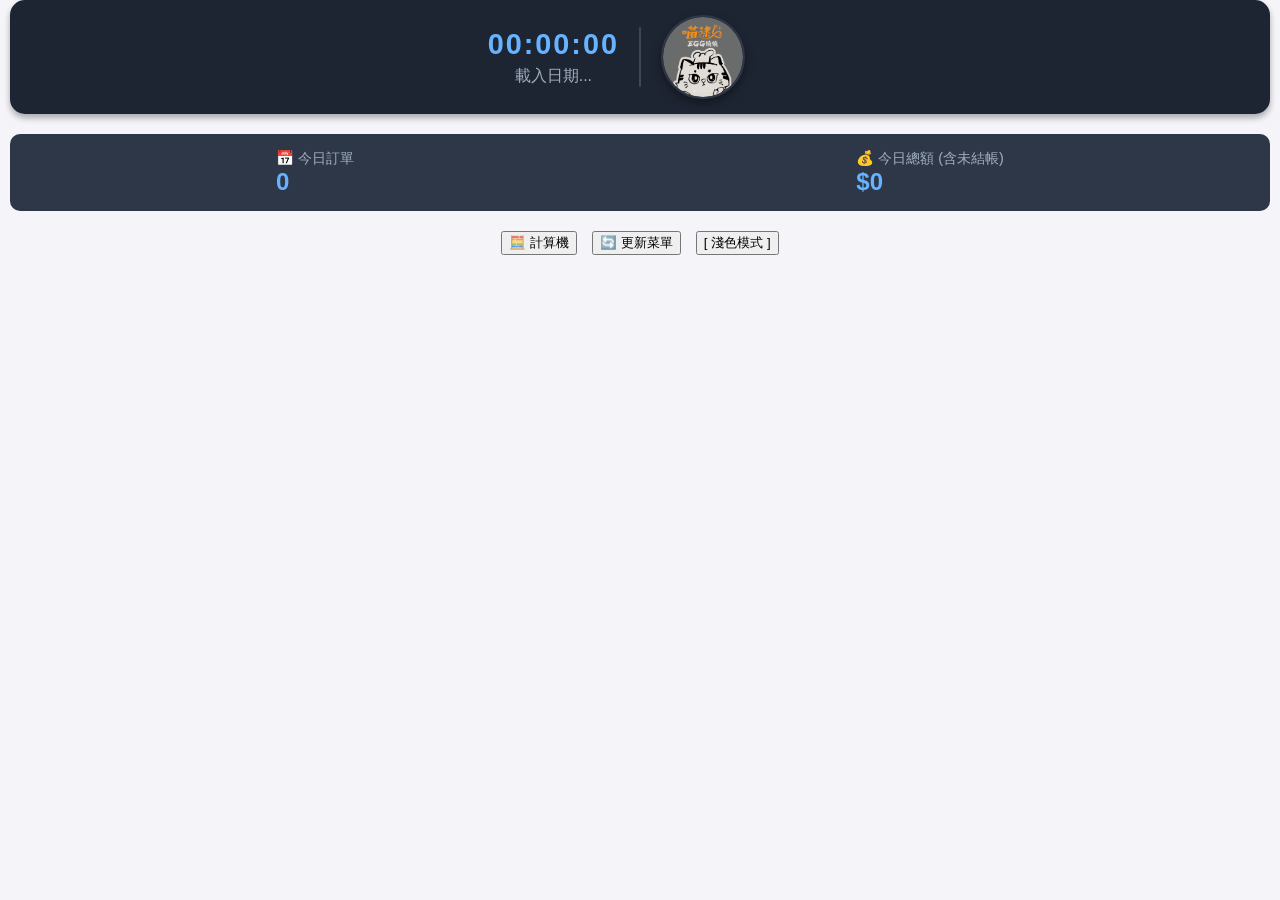
==== index.html @ 1a7d1f57 "Update index.html" ====
<!DOCTYPE html>
<html lang="zh-TW">
<head>
    <meta charset="UTF-8">
    <meta name="viewport" content="width=device-width, initial-scale=1.0, maximum-scale=1.0, user-scalable=no">
    <title>喵逮雞 POS 系統</title>
    <link href="https://fonts.googleapis.com/css2?family=Noto+Sans+TC:wght@400;500;700&display=swap" rel="stylesheet">
    <link rel="stylesheet" href="style.css">
    <link rel="manifest" href="manifest.json">
    <link rel="apple-touch-icon" href="icon-192x192.png">
    <meta name="apple-mobile-web-app-capable" content="yes">
    <meta name="apple-mobile-web-app-status-bar-style" content="black-translucent">
</head>
<body class="dark-theme">

    <!-- 1. 喵逮雞專屬：頂部並排質感資訊列 (保留您的要求) -->
    <header style="display: flex; justify-content: center; align-items: center; max-width: 100%; padding: 15px 10px; margin-bottom: 20px; background-color: #1e2532; border-radius: 15px; box-shadow: 0 4px 6px rgba(0,0,0,0.3);">
        
        <!-- ⏱️ 左半邊：時間顯示區塊 -->
        <div style="flex: 1; display: flex; justify-content: flex-end; padding-right: 20px;">
            <div style="text-align: center;">
                <div id="clock" style="font-size: 1.8rem; font-weight: bold; color: #66b3ff; letter-spacing: 2px;">00:00:00</div>
                <div id="date" style="font-size: 1rem; color: #a0aec0; margin-top: 5px;">載入日期...</div>
            </div>
        </div>

        <!-- 🌟 中間的分隔線 -->
        <div style="width: 2px; height: 60px; background-color: #4a5568; border-radius: 2px; opacity: 0.7;"></div>

        <!-- 🐱 右半邊：喵逮雞 Logo 區塊 -->
        <div style="flex: 1; display: flex; justify-content: flex-start; padding-left: 20px;">
            <img src="IMG_1673.PNG" alt="喵逮雞 Logo" style="width: 80px; height: 80px; border-radius: 50%; object-fit: cover; box-shadow: 0 4px 10px rgba(0, 0, 0, 0.4); border: 2px solid #2d3748;">
        </div>

    </header>

    <!-- 2. 今日訂單狀態列 (還原您原本的設計) -->
    <div class="status-bar" style="display: flex; justify-content: space-around; background-color: #2d3748; padding: 15px; border-radius: 10px; margin-bottom: 20px;">
        <div class="status-item text-center">
            <span class="status-label" style="color: #a0aec0; font-size: 0.9rem;">📅 今日訂單</span><br>
            <span id="daily-order-count" class="status-value" style="font-size: 1.5rem; color: #66b3ff; font-weight: bold;">0</span>
        </div>
        <div class="status-item text-center">
            <span class="status-label" style="color: #a0aec0; font-size: 0.9rem;">💰 今日總額 (含未結帳)</span><br>
            <span id="daily-total-amount" class="status-value" style="font-size: 1.5rem; color: #66b3ff; font-weight: bold;">$0</span>
        </div>
    </div>

    <!-- 3. 功能按鈕列 (還原您原本的設計) -->
    <div class="action-buttons" style="display: flex; justify-content: center; gap: 15px; margin-bottom: 20px;">
        <button id="calc-btn" class="btn btn-warning">🧮 計算機</button>
        <button id="refresh-menu-btn" class="btn btn-primary">🔄 更新菜單</button>
        <button id="theme-toggle" class="btn btn-secondary">[ 淺色模式 ]</button>
    </div>

    <!-- 4. 主要訂單表格 (還原您原本的 DOM 結構) -->
    <main>
        <div class="table-responsive">
            <table id="order-table" class="pos-table">
                <thead>
                    <tr id="menu-headers">
                        <!-- 表頭由 app.js 生成 -->
                    </tr>
                </thead>
                <tbody id="order-body">
                    <!-- 訂單列由 app.js 生成 -->
                </tbody>
            </table>
        </div>
    </main>

    <!-- 備註輸入彈出視窗 (還原您最愛的經典功能！) -->
    <div id="note-modal" class="modal" style="display: none; position: fixed; top: 0; left: 0; width: 100%; height: 100%; background-color: rgba(0,0,0,0.5); z-index: 1000; justify-content: center; align-items: center;">
        <div class="modal-content" style="background-color: #2d3748; padding: 20px; border-radius: 10px; width: 80%; max-width: 300px; text-align: center;">
            <h3 style="color: white; margin-top: 0;">新增備註</h3>
            <textarea id="note-input" rows="3" style="width: 100%; margin-bottom: 15px; padding: 10px; border-radius: 5px; background-color: #1a202c; color: white; border: 1px solid #4a5568;" placeholder="輸入備註內容..."></textarea>
            <div style="display: flex; justify-content: space-between;">
                <button id="cancel-note" class="btn btn-secondary" style="flex: 1; margin-right: 5px;">取消</button>
                <button id="save-note" class="btn btn-primary" style="flex: 1; margin-left: 5px;">儲存</button>
            </div>
        </div>
    </div>

    <!-- 計算機彈出視窗 (保留您的計算機) -->
    <div id="calc-modal" class="modal" style="display: none; position: fixed; top: 0; left: 0; width: 100%; height: 100%; background-color: rgba(0,0,0,0.5); z-index: 1000; justify-content: center; align-items: center;">
        <div class="modal-content calc-container" style="background-color: #2d3748; padding: 20px; border-radius: 10px; width: 90%; max-width: 350px;">
            <div id="calc-display" class="calc-display" style="background-color: #1a202c; color: white; padding: 15px; font-size: 2rem; text-align: right; border-radius: 5px; margin-bottom: 10px; min-height: 40px;">0</div>
            <div class="calc-grid" style="display: grid; grid-template-columns: repeat(4, 1fr); gap: 10px;">
                <button class="calc-btn btn-secondary" onclick="appendCalc('7')">7</button>
                <button class="calc-btn btn-secondary" onclick="appendCalc('8')">8</button>
                <button class="calc-btn btn-secondary" onclick="appendCalc('9')">9</button>
                <button class="calc-btn btn-warning" onclick="setOp('/')">÷</button>
                <button class="calc-btn btn-secondary" onclick="appendCalc('4')">4</button>
                <button class="calc-btn btn-secondary" onclick="appendCalc('5')">5</button>
                <button class="calc-btn btn-secondary" onclick="appendCalc('6')">6</button>
                <button class="calc-btn btn-warning" onclick="setOp('*')">×</button>
                <button class="calc-btn btn-secondary" onclick="appendCalc('1')">1</button>
                <button class="calc-btn btn-secondary" onclick="appendCalc('2')">2</button>
                <button class="calc-btn btn-secondary" onclick="appendCalc('3')">3</button>
                <button class="calc-btn btn-warning" onclick="setOp('-')">-</button>
                <button class="calc-btn btn-danger" onclick="clearCalc()">C</button>
                <button class="calc-btn btn-secondary" onclick="appendCalc('0')">0</button>
                <button class="calc-btn btn-primary" onclick="calculateResult()">=</button>
                <button class="calc-btn btn-warning" onclick="setOp('+')">+</button>
            </div>
            <button id="close-calc" class="btn btn-secondary" style="width: 100%; margin-top: 15px;">關閉</button>
        </div>
    </div>

    <script src="app.js"></script>
</body>
</html>
---- style.css ----
/* --- 顏色主題變量 (支援深色模式) --- */
:root {
    --color-primary: #3f51b5;      
    --color-secondary: #ff9800;    
    --color-success: #4CAF50;      
    --color-price: #d84315;        
    --color-background: #f4f4f9;   
    --color-light-bg: #fff;        
    --color-text: #333;            
    --color-border: #ccc;
    --color-active-bg: #bbdefb;    
    --color-active-row: #e8f5e9;   
    --color-header-text: #fff;
    --color-keypad-bg: #f0f0f0;
    --color-shadow: rgba(0, 0, 0, 0.1);
    --color-save-btn: #1565c0; 
}

[data-theme="dark"] {
    --color-primary: #303f9f;      
    --color-secondary: #f57c00;    
    --color-success: #388e3c;      
    --color-price: #ffab91;        
    --color-background: #121212;   
    --color-light-bg: #1e1e1e;     
    --color-text: #e0e0e0;         
    --color-border: #444;
    --color-active-bg: #1a237e;    
    --color-active-row: #263238;   
    --color-header-text: #e0e0e0;
    --color-keypad-bg: #333;
    --color-shadow: rgba(0, 0, 0, 0.5);
    --color-save-btn: #42a5f5; 
}

/* --- 基礎樣式與防滾動優化 --- */
html, body {
    overscroll-behavior-y: none;
    -webkit-overflow-scrolling: auto;
    touch-action: pan-y;
}

body {
    font-family: 'Segoe UI', Tahoma, Geneva, Verdana, sans-serif;
    margin: 0; padding: 10px; 
    background-color: var(--color-background);
    color: var(--color-text);
    box-sizing: border-box; user-select: none; 
    transition: background-color 0.3s, color 0.3s;
    padding-top: env(safe-area-inset-top, 10px); 
}

.header-section { max-width: 100%; margin: 0 auto; position: relative; }

/* --- 儀表板 --- */
.dashboard {
    display: flex; justify-content: space-around; align-items: center;
    background: linear-gradient(135deg, #263238, #37474f); 
    color: white; padding: 10px; border-radius: 12px;
    margin-bottom: 10px; box-shadow: 0 4px 15px var(--color-shadow);
}
.dash-item { text-align: center; }
.dash-label { font-size: 13px; opacity: 0.8; margin-bottom: 2px; }
.dash-value { font-size: 20px; font-weight: bold; color: #ffeb3b; }

.form-header {
    display: flex; justify-content: space-between; align-items: center;
    padding-bottom: 5px;
}

.date-display {
    display: flex; flex-direction: column; width: 70px; border-radius: 8px;
    overflow: hidden; box-shadow: 0 2px 5px var(--color-shadow); margin-right: 10px;
}
.calendar-header { background-color: var(--color-primary); color: white; font-size: 11px; font-weight: 600; padding: 4px 0; text-align: center; }
.calendar-day { background-color: var(--color-light-bg); color: var(--color-text); font-weight: 900; text-align: center; padding: 5px 0; line-height: 1; }
.calendar-day-number { font-size: 24px; display: block; }

.store-name { font-size: 18px; font-weight: 900; color: var(--color-price); }

/* --- 功能按鈕區 --- */
.tools-bar { display: flex; justify-content: center; gap: 10px; margin-bottom: 10px; flex-wrap: wrap;}
.tool-btn {
    padding: 8px 14px; border: none; border-radius: 20px; cursor: pointer;
    font-size: 14px; font-weight: bold; box-shadow: 0 2px 5px var(--color-shadow);
    display: flex; align-items: center; gap: 5px; color: white;
    transition: transform 0.1s;
}
.tool-btn:active { transform: scale(0.95); }
.btn-calc { background-color: var(--color-secondary); }
.btn-full { background-color: #607d8b; }
.btn-full.active { background-color: #d32f2f; box-shadow: inset 0 2px 5px rgba(0,0,0,0.3); }
.btn-theme { background-color: #333; border: 1px solid #555; color: white; }
[data-theme="dark"] .btn-theme { background-color: #fbc02d; color: #333; border-color: #f9a825; }

/* --- 計算機 --- */
#calculatorContainer {
    display: none; width: 260px; margin: 0 auto 20px auto;
    background-color: #333; padding: 10px; border-radius: 12px;
    box-shadow: 0 5px 15px rgba(0,0,0,0.5); position: absolute; left: 0; right: 0; z-index: 100;
}
.calc-display {
    width: 100%; height: 40px; margin-bottom: 8px;
    background-color: #eee; border: none; border-radius: 5px;
    font-size: 24px; text-align: right; padding: 0 10px; box-sizing: border-box;
    font-family: 'Courier New', Courier, monospace; font-weight: bold; color: #333;
}
.calc-buttons { display: grid; grid-template-columns: repeat(4, 1fr); gap: 6px; }
.calc-btn {
    padding: 12px 0; border: none; border-radius: 5px;
    font-size: 16px; font-weight: bold; cursor: pointer;
    background-color: #555; color: white;
}
.calc-btn:active { transform: scale(0.95); }
.calc-btn.num { background-color: #777; }
.calc-btn.op { background-color: var(--color-secondary); }
.calc-btn.eq { background-color: var(--color-success); grid-column: span 2; }
.calc-btn.clr { background-color: #e57373; }

/* --- 表格容器 --- */
.table-container { 
    height: calc(100vh - 280px); overflow-y: auto; overflow-x: hidden; 
    border: 1px solid var(--color-border); background-color: var(--color-light-bg); 
    width: 100%; margin: auto; position: relative; border-radius: 8px; box-shadow: var(--box-shadow); 
}
.data-table { width: 100%; border-collapse: collapse; table-layout: fixed; }

.data-table th { 
    background-color: var(--color-primary); color: var(--color-header-text); 
    padding: 4px 1px; text-align: center; position: sticky; top: 0; z-index: 10; 
    border-right: 1px solid rgba(255,255,255,0.2); 
    font-size: 14px; line-height: 1.2; vertical-align: middle;
}
.th-price { display: block; font-size: 0.85em; font-weight: normal; opacity: 0.9; margin-top: 1px; }

.data-table td { border: 1px solid var(--color-border); padding: 0; text-align: center; height: 44px; position: relative; color: var(--color-text); }
.data-table tr.active-row { background-color: var(--color-active-row); }
.data-table tr.active-row td.id-cell { background-color: var(--color-success); color: white; }

.data-table th:nth-child(1) { width: 30px; } 
.data-table th:nth-child(2) { width: 30px; } 
.data-table th:nth-last-child(2) { width: 45px; } 
.data-table th:nth-last-child(1) { width: 35px; }

.quantity-cell { 
    width: 100%; height: 100%; line-height: 44px; padding: 0; 
    box-sizing: border-box; text-align: center; font-size: 18px; 
    font-weight: 600; color: var(--color-text); cursor: pointer; position: relative;
}
.quantity-cell.active { outline: 3px solid var(--color-primary); background-color: var(--color-active-bg); outline-offset: -3px; color: #333; }

.flavor-hint {
    position: absolute; top: 0; left: 0; width: 100%; height: 100%;
    display: flex; align-items: center; justify-content: center;
    background-color: var(--color-primary); 
    color: white; font-size: 14px; font-weight: bold;
    border-radius: 4px; pointer-events: none; 
    opacity: 0; animation: hintFade 2s ease-out forwards; z-index: 5;
}
@keyframes hintFade { 0% { opacity: 0; transform: scale(0.8); } 10% { opacity: 1; transform: scale(1); } 70% { opacity: 1; } 100% { opacity: 0; } }

.received-cell { background-color: var(--color-secondary); cursor: pointer; position: relative; }
.custom-check { position: absolute; inset: 2px; border: 2px solid #ccc; background-color: var(--color-light-bg); border-radius: 4px; display: flex; align-items: center; justify-content: center; font-size: 18px; color: var(--color-text); font-weight: bold; }
.custom-check.checked { background-color: var(--color-success); border-color: var(--color-success); color: white; }

.id-cell { background-color: var(--color-background); font-weight: bold; font-size: 16px; cursor: context-menu; }

.price-cell { background-color: var(--color-light-bg); font-weight: 900; font-size: 16px; color: var(--color-price); cursor: pointer; transition: background-color 0.2s; }
.price-cell.change-500 { background-color: var(--color-success); color: white; font-size: 18px; }
.price-cell.change-1000 { background-color: var(--color-primary); color: white; font-size: 18px; }

.note-cell { cursor: pointer; background-color: var(--color-background); font-size: 18px; }
.note-icon { opacity: 0.3; transition: opacity 0.2s; }
.note-cell.has-note .note-icon { opacity: 1; color: #e91e63; }

/* --- 分頁與儲存 --- */
.pagination { max-width: 100%; margin: 10px auto; display: flex; justify-content: space-between; align-items: center; padding: 8px 10px; font-size: 15px; font-weight: bold; background-color: var(--color-light-bg); border-radius: 8px; box-shadow: 0 2px 5px var(--color-shadow); }
.pagination-button { padding: 10px 20px; font-size: 15px; cursor: pointer; border: none; border-radius: 6px; color: white; font-weight: bold; box-shadow: 0 2px 4px var(--color-shadow); }
.pagination-button:active { transform: translateY(1px); }
.pagination-button:disabled { background-color: #bdbdbd !important; cursor: not-allowed; box-shadow: none; opacity: 0.7; }

#prevPageBtn { background-color: var(--color-secondary); }
#nextPageBtn { background-color: var(--color-success); }

#saveToDriveBtn { 
    background-color: var(--color-save-btn) !important; 
    color: white !important; 
    padding: 10px 25px; 
    display: flex; align-items: center; justify-content: center; gap: 8px;
    transition: background-color 0.2s, transform 0.1s;
}
#saveToDriveBtn:hover { filter: brightness(1.1); } 

#authStatus { margin-top: 5px; font-size: 12px; color: var(--color-price); text-align: center;}

/* --- 鍵盤與彈窗 --- */
.keypad { position: absolute; background: var(--color-light-bg); border: 1px solid var(--color-border); box-shadow: 0 5px 20px rgba(0,0,0,0.5); padding: 5px; border-radius: 8px; display: none; z-index: 20; width: 240px; }
.keypad-grid { display: grid; grid-template-columns: repeat(4, 1fr); gap: 6px; }
.keypad-button { width: 100%; padding: 15px 0; font-size: 20px; cursor: pointer; background-color: var(--color-keypad-bg); color: var(--color-text); border: 1px solid var(--color-border); border-radius: 6px; font-weight: bold; }
.keypad-button:hover { filter: brightness(0.9); }
.keypad-btn-quick { background-color: var(--color-active-bg); color: #1565c0; border-color: var(--color-primary); }
.keypad-btn-back { background-color: #ffccbc; color: #d84315; }
.keypad-action-clear { background-color: #ef5350; color: white; grid-column: span 4; margin-top: 5px; }

.modal-base { display: none; position: fixed; z-index: 200; left: 0; top: 0; width: 100%; height: 100%; background-color: rgba(0,0,0,0.7); align-items: center; justify-content: center; }
.modal-content { background-color: var(--color-light-bg); padding: 20px; border-radius: 10px; width: 320px; box-shadow: 0 5px 15px rgba(0,0,0,0.5); text-align: center; color: var(--color-text); }
.modal-title { font-size: 18px; font-weight: bold; margin-bottom: 15px; color: var(--color-primary); }
.modal-actions { display: flex; flex-direction: column; gap: 10px; }
.modal-btn { padding: 12px; font-size: 16px; border: none; border-radius: 5px; cursor: pointer; font-weight: bold; }

#noteInput { width: 100%; height: 80px; padding: 10px; font-size: 16px; border: 1px solid var(--color-border); border-radius: 5px; box-sizing: border-box; margin-bottom: 15px; resize: none; background-color: var(--color-background); color: var(--color-text); }
#micBtn { background-color: #9c27b0; color: white; display: flex; align-items: center; justify-content: center; gap: 8px; }
#micBtn.listening { background-color: #e91e63; animation: pulse 1.5s infinite; }
@keyframes pulse { 0% { opacity: 1; } 50% { opacity: 0.6; } 100% { opacity: 1; } }
#confirmNoteBtn { background-color: var(--color-success); color: white; }
#cancelNoteBtn { background-color: #757575; color: white; }

/* 🚨 強力鬧鐘彈窗 */
#alarmModal { z-index: 3000; background-color: rgba(183, 28, 28, 0.95); animation: alertPulse 1s infinite; }
@keyframes alertPulse { 0% { background-color: rgba(183, 28, 28, 0.95); } 50% { background-color: rgba(211, 47, 47, 0.98); } 100% { background-color: rgba(183, 28, 28, 0.95); } }
.alarm-card { background-color: #fff; padding: 30px; border-radius: 15px; width: 80%; max-width: 400px; box-shadow: 0 10px 25px rgba(0,0,0,0.5); text-align: center; border: 5px solid #ff1744; color: #333; }
.alarm-header { font-size: 28px; font-weight: 900; color: #d50000; margin-bottom: 20px; }
.alarm-info { font-size: 20px; color: #333; margin-bottom: 30px; line-height: 1.5; font-weight: bold; }
.alarm-info span { color: #d50000; font-size: 24px; display: block; margin-top: 10px;}
.alarm-btn { background-color: #d50000; color: white; padding: 15px 30px; font-size: 22px; border: none; border-radius: 50px; cursor: pointer; box-shadow: 0 5px 15px rgba(213,0,0,0.4); width: 100%; }
.alarm-btn:active { transform: scale(0.95); }
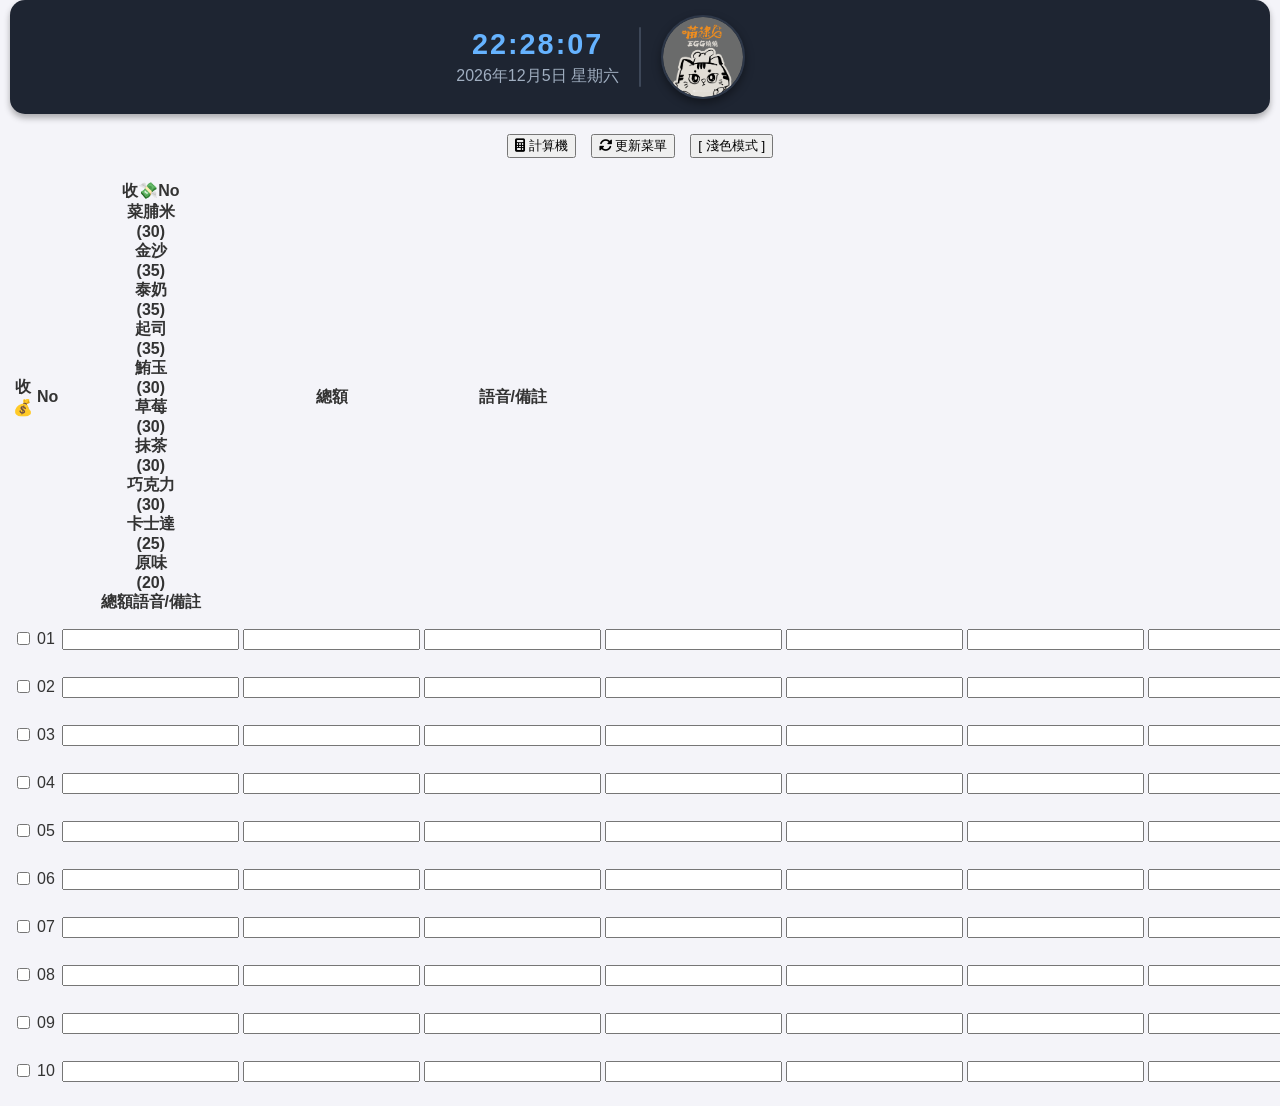
==== commit 807db555: "Update index.html" ====
--- a/index.html
+++ b/index.html
@@ -4,16 +4,14 @@
     <meta charset="UTF-8">
     <meta name="viewport" content="width=device-width, initial-scale=1.0, maximum-scale=1.0, user-scalable=no">
     <title>喵逮雞 POS 系統</title>
-    <link href="https://fonts.googleapis.com/css2?family=Noto+Sans+TC:wght@400;500;700&display=swap" rel="stylesheet">
+    <!-- 連結您的樣式表 -->
     <link rel="stylesheet" href="style.css">
-    <link rel="manifest" href="manifest.json">
-    <link rel="apple-touch-icon" href="icon-192x192.png">
-    <meta name="apple-mobile-web-app-capable" content="yes">
-    <meta name="apple-mobile-web-app-status-bar-style" content="black-translucent">
+    <!-- 引入 FontAwesome 圖示庫 (用於麥克風、打勾等圖示) -->
+    <link rel="stylesheet" href="https://cdnjs.cloudflare.com/ajax/libs/font-awesome/6.4.0/css/all.min.css">
 </head>
 <body class="dark-theme">
 
-    <!-- 1. 喵逮雞專屬：頂部並排質感資訊列 (保留您的要求) -->
+    <!-- 頂部控制列 -->
     <header style="display: flex; justify-content: center; align-items: center; max-width: 100%; padding: 15px 10px; margin-bottom: 20px; background-color: #1e2532; border-radius: 15px; box-shadow: 0 4px 6px rgba(0,0,0,0.3);">
         
         <!-- ⏱️ 左半邊：時間顯示區塊 -->
@@ -24,7 +22,7 @@
             </div>
         </div>
 
-        <!-- 🌟 中間的分隔線 -->
+        <!-- 🌟 中間的質感分隔線 -->
         <div style="width: 2px; height: 60px; background-color: #4a5568; border-radius: 2px; opacity: 0.7;"></div>
 
         <!-- 🐱 右半邊：喵逮雞 Logo 區塊 -->
@@ -34,79 +32,35 @@
 
     </header>
 
-    <!-- 2. 今日訂單狀態列 (還原您原本的設計) -->
-    <div class="status-bar" style="display: flex; justify-content: space-around; background-color: #2d3748; padding: 15px; border-radius: 10px; margin-bottom: 20px;">
-        <div class="status-item text-center">
-            <span class="status-label" style="color: #a0aec0; font-size: 0.9rem;">📅 今日訂單</span><br>
-            <span id="daily-order-count" class="status-value" style="font-size: 1.5rem; color: #66b3ff; font-weight: bold;">0</span>
-        </div>
-        <div class="status-item text-center">
-            <span class="status-label" style="color: #a0aec0; font-size: 0.9rem;">💰 今日總額 (含未結帳)</span><br>
-            <span id="daily-total-amount" class="status-value" style="font-size: 1.5rem; color: #66b3ff; font-weight: bold;">$0</span>
-        </div>
-    </div>
-
-    <!-- 3. 功能按鈕列 (還原您原本的設計) -->
+    <!-- 功能按鈕列 -->
     <div class="action-buttons" style="display: flex; justify-content: center; gap: 15px; margin-bottom: 20px;">
-        <button id="calc-btn" class="btn btn-warning">🧮 計算機</button>
-        <button id="refresh-menu-btn" class="btn btn-primary">🔄 更新菜單</button>
+        <button id="calc-btn" class="btn btn-warning"><i class="fas fa-calculator"></i> 計算機</button>
+        <button id="refresh-menu-btn" class="btn btn-primary"><i class="fas fa-sync-alt"></i> 更新菜單</button>
         <button id="theme-toggle" class="btn btn-secondary">[ 淺色模式 ]</button>
     </div>
 
-    <!-- 4. 主要訂單表格 (還原您原本的 DOM 結構) -->
+    <!-- 主要訂單表格 (這裡留空，由您的 app.js 動態生成) -->
     <main>
         <div class="table-responsive">
             <table id="order-table" class="pos-table">
                 <thead>
-                    <tr id="menu-headers">
-                        <!-- 表頭由 app.js 生成 -->
+                    <tr>
+                        <th>收💰</th>
+                        <th>No</th>
+                        <!-- 菜單品項由 JS 動態載入 -->
+                        <th id="menu-headers">載入中...</th>
+                        <th>總額</th>
+                        <th>語音/備註</th>
                     </tr>
                 </thead>
                 <tbody id="order-body">
-                    <!-- 訂單列由 app.js 生成 -->
+                    <!-- 10個訂單列由 JS 動態產生 -->
                 </tbody>
             </table>
         </div>
     </main>
 
-    <!-- 備註輸入彈出視窗 (還原您最愛的經典功能！) -->
-    <div id="note-modal" class="modal" style="display: none; position: fixed; top: 0; left: 0; width: 100%; height: 100%; background-color: rgba(0,0,0,0.5); z-index: 1000; justify-content: center; align-items: center;">
-        <div class="modal-content" style="background-color: #2d3748; padding: 20px; border-radius: 10px; width: 80%; max-width: 300px; text-align: center;">
-            <h3 style="color: white; margin-top: 0;">新增備註</h3>
-            <textarea id="note-input" rows="3" style="width: 100%; margin-bottom: 15px; padding: 10px; border-radius: 5px; background-color: #1a202c; color: white; border: 1px solid #4a5568;" placeholder="輸入備註內容..."></textarea>
-            <div style="display: flex; justify-content: space-between;">
-                <button id="cancel-note" class="btn btn-secondary" style="flex: 1; margin-right: 5px;">取消</button>
-                <button id="save-note" class="btn btn-primary" style="flex: 1; margin-left: 5px;">儲存</button>
-            </div>
-        </div>
-    </div>
-
-    <!-- 計算機彈出視窗 (保留您的計算機) -->
-    <div id="calc-modal" class="modal" style="display: none; position: fixed; top: 0; left: 0; width: 100%; height: 100%; background-color: rgba(0,0,0,0.5); z-index: 1000; justify-content: center; align-items: center;">
-        <div class="modal-content calc-container" style="background-color: #2d3748; padding: 20px; border-radius: 10px; width: 90%; max-width: 350px;">
-            <div id="calc-display" class="calc-display" style="background-color: #1a202c; color: white; padding: 15px; font-size: 2rem; text-align: right; border-radius: 5px; margin-bottom: 10px; min-height: 40px;">0</div>
-            <div class="calc-grid" style="display: grid; grid-template-columns: repeat(4, 1fr); gap: 10px;">
-                <button class="calc-btn btn-secondary" onclick="appendCalc('7')">7</button>
-                <button class="calc-btn btn-secondary" onclick="appendCalc('8')">8</button>
-                <button class="calc-btn btn-secondary" onclick="appendCalc('9')">9</button>
-                <button class="calc-btn btn-warning" onclick="setOp('/')">÷</button>
-                <button class="calc-btn btn-secondary" onclick="appendCalc('4')">4</button>
-                <button class="calc-btn btn-secondary" onclick="appendCalc('5')">5</button>
-                <button class="calc-btn btn-secondary" onclick="appendCalc('6')">6</button>
-                <button class="calc-btn btn-warning" onclick="setOp('*')">×</button>
-                <button class="calc-btn btn-secondary" onclick="appendCalc('1')">1</button>
-                <button class="calc-btn btn-secondary" onclick="appendCalc('2')">2</button>
-                <button class="calc-btn btn-secondary" onclick="appendCalc('3')">3</button>
-                <button class="calc-btn btn-warning" onclick="setOp('-')">-</button>
-                <button class="calc-btn btn-danger" onclick="clearCalc()">C</button>
-                <button class="calc-btn btn-secondary" onclick="appendCalc('0')">0</button>
-                <button class="calc-btn btn-primary" onclick="calculateResult()">=</button>
-                <button class="calc-btn btn-warning" onclick="setOp('+')">+</button>
-            </div>
-            <button id="close-calc" class="btn btn-secondary" style="width: 100%; margin-top: 15px;">關閉</button>
-        </div>
-    </div>
-
+    <!-- 連結您的 JavaScript 邏輯 -->
     <script src="app.js"></script>
 </body>
 </html>
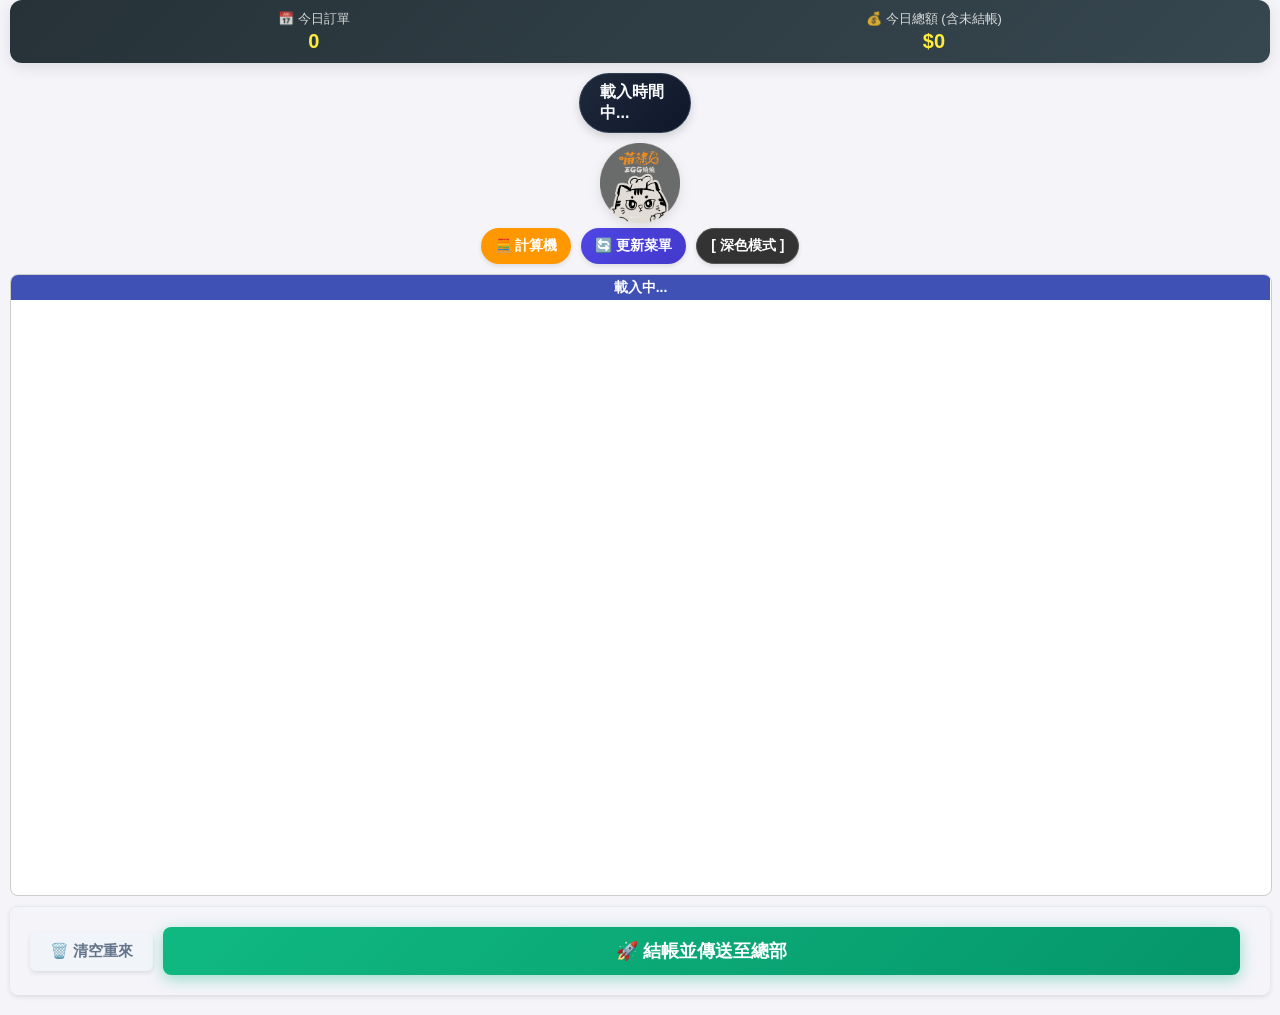
==== commit ac73a183: "Update index.html" ====
--- a/index.html
+++ b/index.html
@@ -2,65 +2,189 @@
 <html lang="zh-TW">
 <head>
     <meta charset="UTF-8">
-    <meta name="viewport" content="width=device-width, initial-scale=1.0, maximum-scale=1.0, user-scalable=no">
-    <title>喵逮雞 POS 系統</title>
-    <!-- 連結您的樣式表 -->
+    <meta name="viewport" content="width=device-width, initial-scale=1.0, maximum-scale=1.0, user-scalable=no, viewport-fit=cover">
+    <meta name="apple-mobile-web-app-capable" content="yes">
+    <meta name="apple-mobile-web-app-status-bar-style" content="black-translucent">
+    <meta name="apple-mobile-web-app-title" content="喵逮雞 POS">
+    <meta name="mobile-web-app-capable" content="yes">
+    <meta name="theme-color" content="#3f51b5" id="theme-color-meta">
+    <link rel="apple-touch-icon" href="https://via.placeholder.com/192/3f51b5/FFFFFF?text=Miao">
+    <title>喵逮雞 POS 系統 (旗艦版)</title>
+    
     <link rel="stylesheet" href="style.css">
-    <!-- 引入 FontAwesome 圖示庫 (用於麥克風、打勾等圖示) -->
-    <link rel="stylesheet" href="https://cdnjs.cloudflare.com/ajax/libs/font-awesome/6.4.0/css/all.min.css">
+    
+    <style>
+        /* 🌟 大師深色模式強制覆蓋與完美和諧化 */
+        [data-theme="dark"] { background-color: #0f172a !important; color: #f8fafc !important; }
+        [data-theme="dark"] .header-section, [data-theme="dark"] .table-container, [data-theme="dark"] .pagination { background-color: #1e293b !important; border-color: #334155 !important; }
+        [data-theme="dark"] .qty-input { background: #0f172a !important; color: #f8fafc !important; border-color: #334155 !important; }
+        [data-theme="dark"] .keypad { background: #1e293b !important; border-color: #334155 !important; }
+        [data-theme="dark"] .keypad-button { background: #0f172a !important; color: #f8fafc !important; border-color: #334155 !important; }
+        [data-theme="dark"] th, [data-theme="dark"] td { border-color: #334155 !important; color: #f8fafc !important; }
+        
+        /* ✨ 修復：深色模式的「今日訂單/營業額」區塊配色更柔和科技感 */
+        [data-theme="dark"] .dashboard { background: transparent !important; }
+        [data-theme="dark"] .dash-item { background: linear-gradient(135deg, #1e293b, #0f172a) !important; border: 1px solid #334155 !important; box-shadow: inset 0 2px 4px rgba(255,255,255,0.02); }
+        [data-theme="dark"] .dash-label { color: #94a3b8 !important; }
+        [data-theme="dark"] .dash-value { color: #38bdf8 !important; text-shadow: 0 0 10px rgba(56, 189, 248, 0.3); }
+
+        .th-price { display: block; font-size: 12px; opacity: 0.7; font-weight: normal; margin-top: 2px;}
+        .qty-input { width: 100%; height: 40px; text-align: center; font-size: 18px; border: 1px solid #ccc; border-radius: 6px; box-sizing: border-box; background: #fff;}
+        .qty-input:focus { outline: 2px solid #4f46e5; background: #eef2ff;}
+        
+        .row-total { font-weight: bold; color: #e11d48; font-size: 18px; text-align: center; cursor: pointer; transition: 0.2s; user-select: none;}
+        .row-total:hover { background: #ffe4e6; border-radius: 8px;}
+        [data-theme="dark"] .row-total { color: #f43f5e; }
+        [data-theme="dark"] .row-total:hover { background: #4c1d95; }
+
+        .note-btn { background: #f1f5f9; border: 1px solid #cbd5e1; border-radius: 6px; padding: 8px; cursor: pointer; width: 100%;}
+        .note-btn:hover { background: #e2e8f0; }
+        .note-btn.has-note { background: #fef08a; border-color: #eab308; }
+        
+        #checkoutBtn {
+            background: linear-gradient(135deg, #10b981, #059669); color: white; border: none; padding: 12px 30px; border-radius: 8px; font-size: 18px; font-weight: 900; cursor: pointer; transition: 0.2s; box-shadow: 0 4px 15px rgba(16, 185, 129, 0.4); flex-grow: 1; margin: 0 10px;
+        }
+        #checkoutBtn:hover { transform: translateY(-2px); box-shadow: 0 6px 20px rgba(16, 185, 129, 0.6); }
+
+        .date-display { background: linear-gradient(135deg, #1e293b, #0f172a); color: #f8fafc; padding: 8px 20px; border-radius: 50px; font-family: 'Noto Sans TC', sans-serif; font-weight: 700; font-size: 16px; display: inline-flex; align-items: center; box-shadow: 0 4px 10px rgba(0,0,0,0.15); border: 1px solid #334155; }
+        
+        .keypad { display: none; background: #f8fafc; border: 1px solid #e2e8f0; border-radius: 16px; padding: 16px; margin-top: 16px; box-shadow: 0 10px 25px -5px rgba(0,0,0,0.1); animation: slideUp 0.3s ease; }
+        .keypad-grid { display: grid; grid-template-columns: repeat(4, 1fr); gap: 12px; }
+        .keypad-button { background: #ffffff; border: 1px solid #cbd5e1; border-radius: 10px; padding: 16px 0; font-size: 22px; font-weight: 900; text-align: center; color: #1e293b; cursor: pointer; transition: 0.1s; box-shadow: 0 2px 4px rgba(0,0,0,0.05); user-select: none; }
+        .keypad-button:active { background: #e2e8f0; transform: scale(0.95); }
+        .keypad-btn-quick { background: #e0e7ff; color: #4f46e5; border-color: #c7d2fe; font-size: 18px;}
+        .keypad-btn-back { background: #fee2e2; color: #ef4444; border-color: #fecaca; }
+        .keypad-action-clear { background: #f1f5f9; color: #64748b; font-size: 16px; grid-column: span 2;}
+        .keypad-action-done { background: #10b981; color: white; border-color: #059669; grid-column: span 2; font-size: 18px;}
+        @keyframes slideUp { from { opacity: 0; transform: translateY(15px); } to { opacity: 1; transform: translateY(0); } }
+
+        #toast {
+            visibility: hidden; min-width: 250px; background-color: #1e293b; color: #fff; text-align: center; border-radius: 50px; padding: 16px 24px; position: fixed; z-index: 10000; left: 50%; top: 30px; transform: translateX(-50%); font-size: 22px; font-weight: 900; box-shadow: 0 10px 30px rgba(0,0,0,0.3); border: 2px solid #4f46e5;
+        }
+        #toast.show { visibility: visible; animation: fadein 0.3s, fadeout 0.4s 2.5s; }
+        @keyframes fadein { from {top: 0; opacity: 0;} to {top: 30px; opacity: 1;} }
+        @keyframes fadeout { from {top: 30px; opacity: 1;} to {top: 0; opacity: 0;} }
+
+        /* 🌟 長按進度條動畫效果 */
+        .row-no { position: relative; overflow: hidden; }
+        .row-no::after { content: ''; position: absolute; bottom: 0; left: 0; height: 3px; background-color: #ef4444; width: 0; transition: width 2s linear; }
+        .row-no.pressing::after { width: 100%; }
+    </style>
 </head>
-<body class="dark-theme">
+<body data-theme="light">
+    <div id="toast"></div>
 
-    <!-- 頂部控制列 -->
-    <header style="display: flex; justify-content: center; align-items: center; max-width: 100%; padding: 15px 10px; margin-bottom: 20px; background-color: #1e2532; border-radius: 15px; box-shadow: 0 4px 6px rgba(0,0,0,0.3);">
-        
-        <!-- ⏱️ 左半邊：時間顯示區塊 -->
-        <div style="flex: 1; display: flex; justify-content: flex-end; padding-right: 20px;">
-            <div style="text-align: center;">
-                <div id="clock" style="font-size: 1.8rem; font-weight: bold; color: #66b3ff; letter-spacing: 2px;">00:00:00</div>
-                <div id="date" style="font-size: 1rem; color: #a0aec0; margin-top: 5px;">載入日期...</div>
+    <div id="alarmModal" class="modal-base">
+        <div class="alarm-card">
+            <div class="alarm-header">🔔 訂單提醒！</div>
+            <div class="alarm-info" id="alarmMsg">訂單時間快到了！<br><span id="alarmDetails"></span></div>
+            <button class="alarm-btn" onclick="stopAlarm()">我知道了 / 停止鬧鐘</button>
+        </div>
+    </div>
+
+    <div id="noteModal" class="modal-base">
+        <div class="modal-content">
+            <div class="modal-title">📝 編輯備註</div>
+            <textarea id="noteInput" placeholder="請輸入或使用語音..."></textarea>
+            <div class="modal-actions">
+                <button id="micBtn" class="modal-btn" onclick="toggleSpeech()"><span>🎤 語音輸入</span></button>
+                <button id="confirmNoteBtn" class="modal-btn" onclick="confirmNote()">確定</button>
+                <button id="cancelNoteBtn" class="modal-btn" onclick="closeNoteModal()">取消</button>
+            </div>
+        </div>
+    </div>
+
+    <div class="header-section">
+        <div class="dashboard">
+            <div class="dash-item">
+                <div class="dash-label">📅 今日訂單</div>
+                <div class="dash-value" id="dashCount">0</div>
+            </div>
+            <div class="dash-item">
+                <div class="dash-label">💰 今日總額 (含未結帳)</div>
+                <div class="dash-value" id="dashTotal">$0</div>
             </div>
         </div>
 
-        <!-- 🌟 中間的質感分隔線 -->
-        <div style="width: 2px; height: 60px; background-color: #4a5568; border-radius: 2px; opacity: 0.7;"></div>
+        <div class="form-header" style="display: flex; flex-direction: column; align-items: center; gap: 10px;">
+            <div class="date-display" id="dateDisplay">載入時間中...</div>
+            <img src="IMG_1673.PNG" alt="喵逮雞Logo" onerror="this.src='https://via.placeholder.com/150x80?text=Logo+%E9%81%BA%E5%A4%B1'" style="height: 80px; object-fit: contain; filter: drop-shadow(0 4px 6px rgba(0,0,0,0.1));">
+        </div>
+        
+        <div class="tools-bar">
+            <button class="tool-btn btn-calc" onclick="toggleCalculator()">🧮 計算機</button>
+            <button class="tool-btn" style="background: linear-gradient(135deg, #4f46e5, #4338ca); color: white; border: none; font-weight: bold;" onclick="window.location.reload(true)">🔄 更新菜單</button>
+            <button class="tool-btn btn-theme" onclick="toggleTheme()" id="themeBtn">[ 深色模式 ]</button>
+        </div>
+        
+        <div id="calculatorContainer" style="display:none;">
+            <input type="text" class="calc-display" id="calcDisplay" readonly placeholder="0">
+            <div class="calc-buttons">
+                <button class="calc-btn clr" onclick="calcAction('C')">C</button>
+                <button class="calc-btn op" onclick="calcAction('/')">÷</button>
+                <button class="calc-btn op" onclick="calcAction('*')">×</button>
+                <button class="calc-btn op" onclick="calcAction('-')">-</button>
+                <button class="calc-btn num" onclick="calcAction('7')">7</button>
+                <button class="calc-btn num" onclick="calcAction('8')">8</button>
+                <button class="calc-btn num" onclick="calcAction('9')">9</button>
+                <button class="calc-btn op" onclick="calcAction('+')">+</button>
+                <button class="calc-btn num" onclick="calcAction('4')">4</button>
+                <button class="calc-btn num" onclick="calcAction('5')">5</button>
+                <button class="calc-btn num" onclick="calcAction('6')">6</button>
+                <button class="calc-btn" style="visibility:hidden"></button>
+                <button class="calc-btn num" onclick="calcAction('1')">1</button>
+                <button class="calc-btn num" onclick="calcAction('2')">2</button>
+                <button class="calc-btn num" onclick="calcAction('3')">3</button>
+                <button class="calc-btn eq" onclick="calcAction('=')">=</button>
+                <button class="calc-btn num" onclick="calcAction('0')" style="grid-column: span 2;">0</button>
+                <button class="calc-btn num" onclick="calcAction('.')">.</button>
+            </div>
+        </div>
+    </div>
+    
+    <div class="table-container">
+        <table class="data-table">
+            <thead>
+                <tr id="headerRow"><th>載入中...</th></tr>
+            </thead>
+            <tbody id="dataRowsBody"></tbody>
+        </table>
 
-        <!-- 🐱 右半邊：喵逮雞 Logo 區塊 -->
-        <div style="flex: 1; display: flex; justify-content: flex-start; padding-left: 20px;">
-            <img src="IMG_1673.PNG" alt="喵逮雞 Logo" style="width: 80px; height: 80px; border-radius: 50%; object-fit: cover; box-shadow: 0 4px 10px rgba(0, 0, 0, 0.4); border: 2px solid #2d3748;">
+        <div class="keypad" id="virtualKeypad">
+            <div class="keypad-grid">
+                <div class="keypad-button" data-value="7">7</div>
+                <div class="keypad-button" data-value="8">8</div>
+                <div class="keypad-button" data-value="9">9</div>
+                <div class="keypad-button keypad-btn-quick" data-value="10">+10</div>
+                
+                <div class="keypad-button" data-value="4">4</div>
+                <div class="keypad-button" data-value="5">5</div>
+                <div class="keypad-button" data-value="6">6</div>
+                <div class="keypad-button keypad-btn-quick" data-value="12">+12</div>
+                
+                <div class="keypad-button" data-value="1">1</div>
+                <div class="keypad-button" data-value="2">2</div>
+                <div class="keypad-button" data-value="3">3</div>
+                <div class="keypad-button keypad-btn-quick" data-value="15">+15</div>
+                
+                <div class="keypad-button" data-value="0">0</div>
+                <div class="keypad-button" data-value="00">00</div>
+                <div class="keypad-button keypad-btn-back" data-action="back">⌫</div>
+                <div class="keypad-button keypad-btn-quick" data-value="20">+20</div>
+                
+                <div class="keypad-button keypad-action-clear" data-action="clear">🗑️ 清空此格</div>
+                <div class="keypad-button keypad-action-done" data-action="done">✅ 完成</div>
+            </div>
         </div>
-
-    </header>
-
-    <!-- 功能按鈕列 -->
-    <div class="action-buttons" style="display: flex; justify-content: center; gap: 15px; margin-bottom: 20px;">
-        <button id="calc-btn" class="btn btn-warning"><i class="fas fa-calculator"></i> 計算機</button>
-        <button id="refresh-menu-btn" class="btn btn-primary"><i class="fas fa-sync-alt"></i> 更新菜單</button>
-        <button id="theme-toggle" class="btn btn-secondary">[ 淺色模式 ]</button>
     </div>
 
-    <!-- 主要訂單表格 (這裡留空，由您的 app.js 動態生成) -->
-    <main>
-        <div class="table-responsive">
-            <table id="order-table" class="pos-table">
-                <thead>
-                    <tr>
-                        <th>收💰</th>
-                        <th>No</th>
-                        <!-- 菜單品項由 JS 動態載入 -->
-                        <th id="menu-headers">載入中...</th>
-                        <th>總額</th>
-                        <th>語音/備註</th>
-                    </tr>
-                </thead>
-                <tbody id="order-body">
-                    <!-- 10個訂單列由 JS 動態產生 -->
-                </tbody>
-            </table>
-        </div>
-    </main>
+    <div class="pagination" style="display: flex; justify-content: space-between; padding: 20px; background: transparent; border-top: 1px solid #e2e8f0;">
+        <button id="clearAllBtn" class="pagination-button" style="background: #f1f5f9; color: #64748b;" onclick="resetTable()">🗑️ 清空重來</button>
+        <button id="checkoutBtn" class="pagination-button" onclick="submitOrders()">
+            <span id="checkoutButtonText">🚀 結帳並傳送至總部</span>
+        </button>
+    </div>
 
-    <!-- 連結您的 JavaScript 邏輯 -->
     <script src="app.js"></script>
 </body>
 </html>
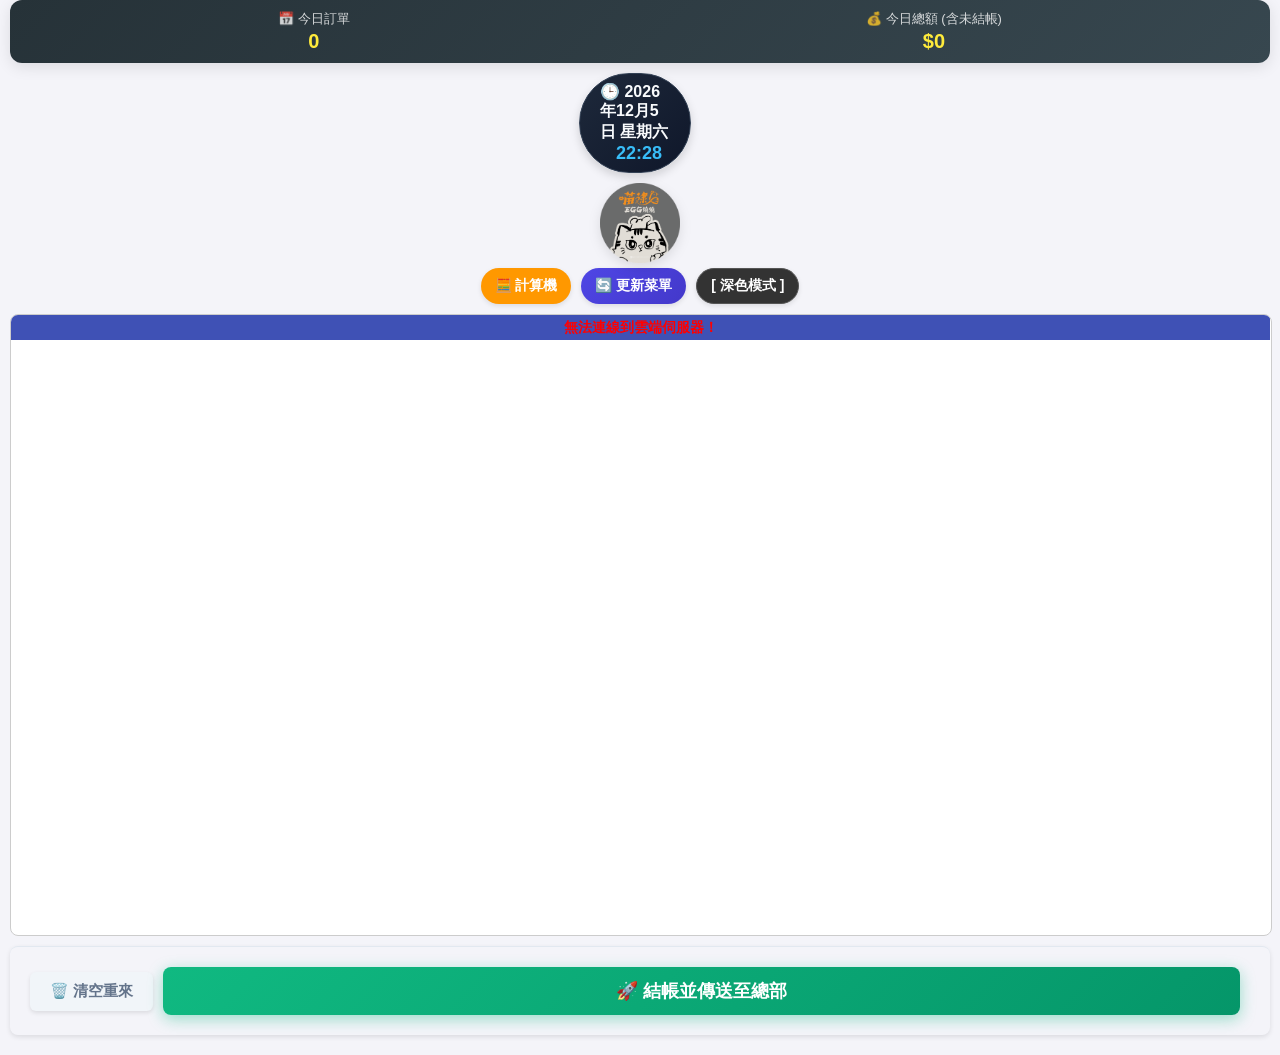
==== commit 04fb7460: "Update index.html" ====
--- a/index.html
+++ b/index.html
@@ -187,4 +187,4 @@
 
     <script src="app.js"></script>
 </body>
-</html>
+</html> 
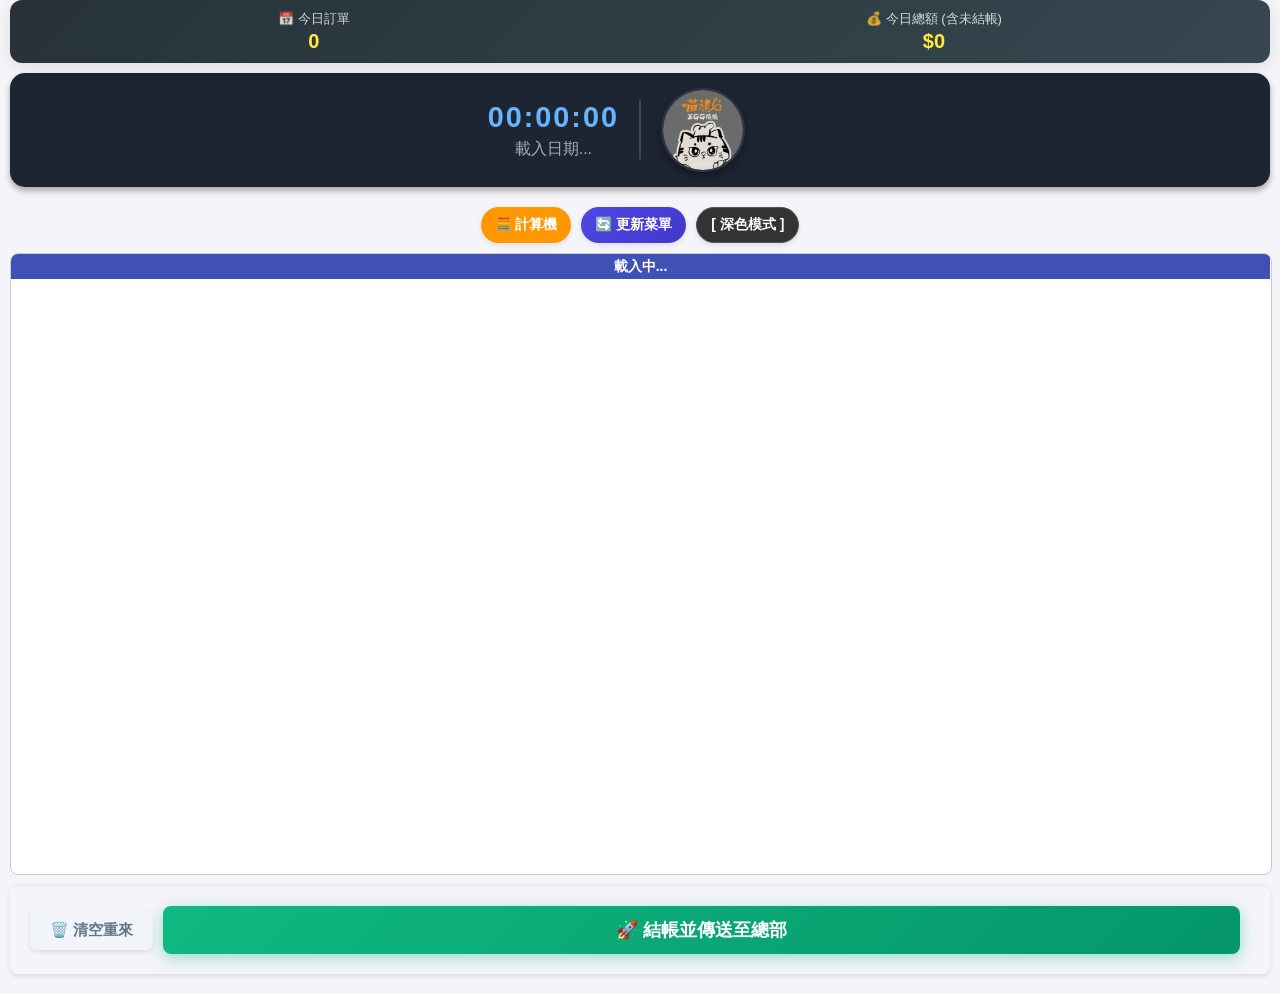
==== commit e476c918: "Update index.html" ====
--- a/index.html
+++ b/index.html
@@ -106,10 +106,25 @@
             </div>
         </div>
 
-        <div class="form-header" style="display: flex; flex-direction: column; align-items: center; gap: 10px;">
-            <div class="date-display" id="dateDisplay">載入時間中...</div>
-            <img src="IMG_1673.PNG" alt="喵逮雞Logo" onerror="this.src='https://via.placeholder.com/150x80?text=Logo+%E9%81%BA%E5%A4%B1'" style="height: 80px; object-fit: contain; filter: drop-shadow(0 4px 6px rgba(0,0,0,0.1));">
-        </div>
+        <!-- ✨ 替換成這個：喵逮雞專屬頂部並排資訊列 -->
+    <header style="display: flex; justify-content: center; align-items: center; max-width: 100%; padding: 15px 10px; margin-bottom: 20px; background-color: #1e2532; border-radius: 15px; box-shadow: 0 4px 6px rgba(0,0,0,0.3);">
+        
+        <!-- 左半邊：時間顯示 -->
+        <div style="flex: 1; display: flex; justify-content: flex-end; padding-right: 20px;">
+            <div style="text-align: center;">
+                <div id="clock" style="font-size: 1.8rem; font-weight: bold; color: #66b3ff; letter-spacing: 2px;">00:00:00</div>
+                <div id="date" style="font-size: 1rem; color: #a0aec0; margin-top: 5px;">載入日期...</div>
+            </div>
+        </div>
+
+        <!-- 中間的分隔線 -->
+        <div style="width: 2px; height: 60px; background-color: #4a5568; border-radius: 2px; opacity: 0.7;"></div>
+
+        <!-- 右半邊：喵逮雞 Logo -->
+        <div style="flex: 1; display: flex; justify-content: flex-start; padding-left: 20px;">
+            <img src="IMG_1673.PNG" alt="喵逮雞 Logo" style="width: 80px; height: 80px; border-radius: 50%; object-fit: cover; box-shadow: 0 4px 10px rgba(0, 0, 0, 0.4); border: 2px solid #2d3748;">
+        </div>
+    </header>
         
         <div class="tools-bar">
             <button class="tool-btn btn-calc" onclick="toggleCalculator()">🧮 計算機</button>
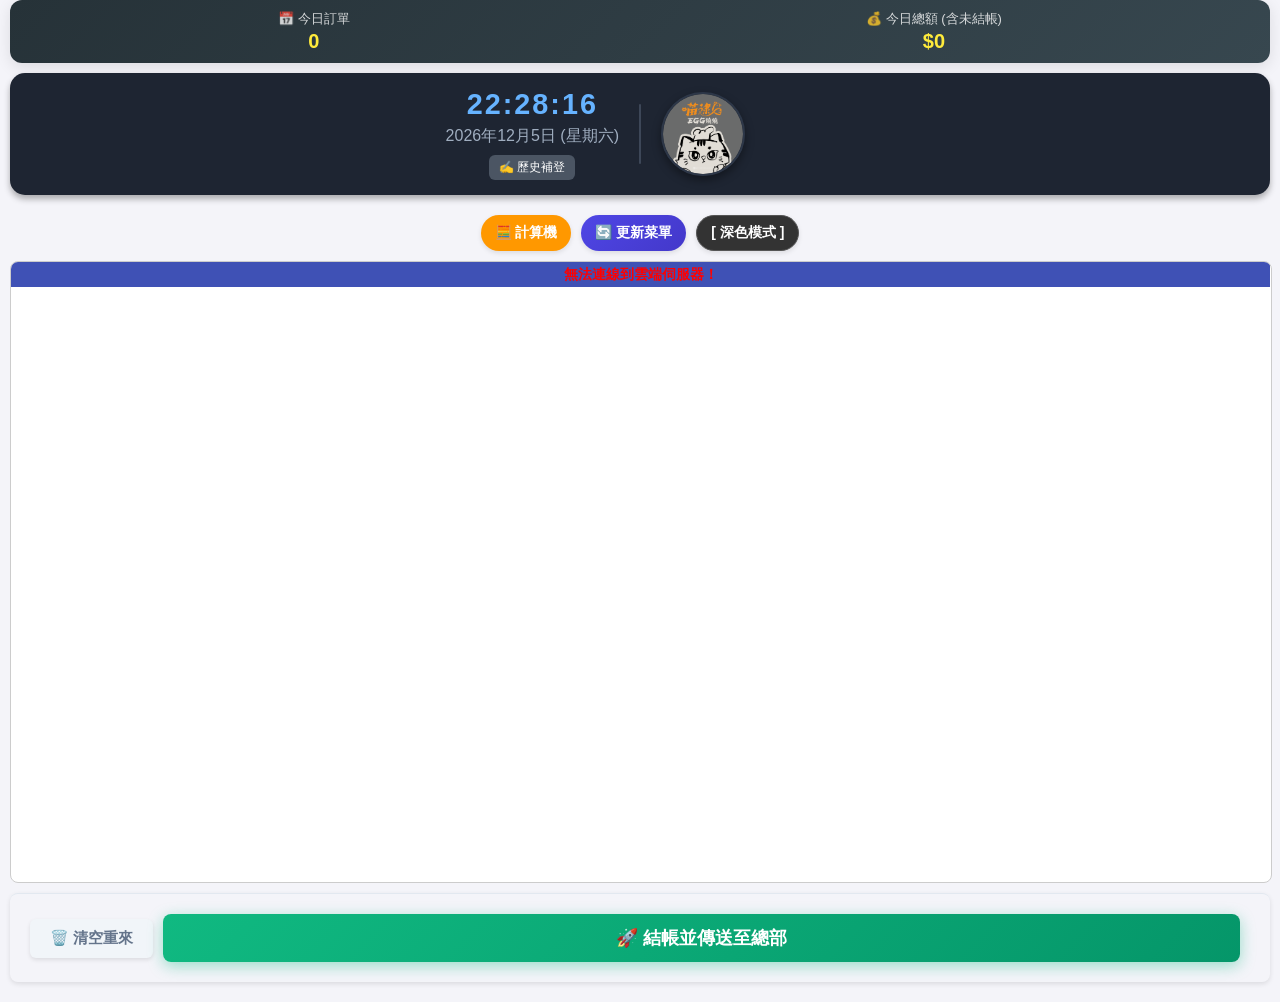
==== commit e9db50c6: "Update index.html" ====
--- a/index.html
+++ b/index.html
@@ -8,13 +8,12 @@
     <meta name="apple-mobile-web-app-title" content="喵逮雞 POS">
     <meta name="mobile-web-app-capable" content="yes">
     <meta name="theme-color" content="#3f51b5" id="theme-color-meta">
-    <link rel="apple-touch-icon" href="https://via.placeholder.com/192/3f51b5/FFFFFF?text=Miao">
+    <link rel="apple-touch-icon" href="[https://via.placeholder.com/192/3f51b5/FFFFFF?text=Miao](https://via.placeholder.com/192/3f51b5/FFFFFF?text=Miao)">
     <title>喵逮雞 POS 系統 (旗艦版)</title>
     
     <link rel="stylesheet" href="style.css">
     
     <style>
-        /* 🌟 大師深色模式強制覆蓋與完美和諧化 */
         [data-theme="dark"] { background-color: #0f172a !important; color: #f8fafc !important; }
         [data-theme="dark"] .header-section, [data-theme="dark"] .table-container, [data-theme="dark"] .pagination { background-color: #1e293b !important; border-color: #334155 !important; }
         [data-theme="dark"] .qty-input { background: #0f172a !important; color: #f8fafc !important; border-color: #334155 !important; }
@@ -22,7 +21,6 @@
         [data-theme="dark"] .keypad-button { background: #0f172a !important; color: #f8fafc !important; border-color: #334155 !important; }
         [data-theme="dark"] th, [data-theme="dark"] td { border-color: #334155 !important; color: #f8fafc !important; }
         
-        /* ✨ 修復：深色模式的「今日訂單/營業額」區塊配色更柔和科技感 */
         [data-theme="dark"] .dashboard { background: transparent !important; }
         [data-theme="dark"] .dash-item { background: linear-gradient(135deg, #1e293b, #0f172a) !important; border: 1px solid #334155 !important; box-shadow: inset 0 2px 4px rgba(255,255,255,0.02); }
         [data-theme="dark"] .dash-label { color: #94a3b8 !important; }
@@ -65,10 +63,25 @@
         @keyframes fadein { from {top: 0; opacity: 0;} to {top: 30px; opacity: 1;} }
         @keyframes fadeout { from {top: 30px; opacity: 1;} to {top: 0; opacity: 0;} }
 
-        /* 🌟 長按進度條動畫效果 */
         .row-no { position: relative; overflow: hidden; }
         .row-no::after { content: ''; position: absolute; bottom: 0; left: 0; height: 3px; background-color: #ef4444; width: 0; transition: width 2s linear; }
         .row-no.pressing::after { width: 100%; }
+
+        /* ✨ 大師加持：補齊彈窗與鬧鐘的精美樣式 */
+        .modal-base { display: none; position: fixed; top: 0; left: 0; width: 100%; height: 100%; background: rgba(0,0,0,0.6); z-index: 10000; justify-content: center; align-items: center; }
+        .modal-content, .alarm-card { background: #fff; padding: 25px; border-radius: 16px; width: 85%; max-width: 380px; text-align: center; box-shadow: 0 15px 40px rgba(0,0,0,0.3); }
+        [data-theme="dark"] .modal-content, [data-theme="dark"] .alarm-card { background: #1e293b; color: #f8fafc; border: 1px solid #334155; }
+        .alarm-header { font-size: 26px; font-weight: 900; color: #ef4444; margin-bottom: 15px; }
+        .alarm-info { font-size: 18px; margin-bottom: 25px; line-height: 1.5; }
+        .alarm-btn { background: #ef4444; color: white; border: none; padding: 12px 25px; border-radius: 10px; font-size: 18px; font-weight: bold; cursor: pointer; width: 100%; box-shadow: 0 4px 15px rgba(239, 68, 68, 0.4); }
+        .modal-title { font-size: 22px; font-weight: bold; margin-bottom: 15px; }
+        #noteInput { width: 100%; height: 100px; padding: 15px; border-radius: 10px; border: 1px solid #cbd5e1; margin-bottom: 20px; box-sizing: border-box; font-size: 16px; resize: none; }
+        [data-theme="dark"] #noteInput { background: #0f172a; color: #fff; border-color: #334155; }
+        .modal-actions { display: flex; gap: 10px; justify-content: space-between; }
+        .modal-btn { flex: 1; padding: 12px; border: none; border-radius: 10px; font-size: 16px; font-weight: bold; cursor: pointer; }
+        #confirmNoteBtn { background: #10b981; color: white; }
+        #cancelNoteBtn { background: #64748b; color: white; }
+        #micBtn { background: #e0e7ff; color: #4f46e5; }
     </style>
 </head>
 <body data-theme="light">
@@ -106,21 +119,23 @@
             </div>
         </div>
 
-        <!-- ✨ 替換成這個：喵逮雞專屬頂部並排資訊列 -->
     <header style="display: flex; justify-content: center; align-items: center; max-width: 100%; padding: 15px 10px; margin-bottom: 20px; background-color: #1e2532; border-radius: 15px; box-shadow: 0 4px 6px rgba(0,0,0,0.3);">
         
-        <!-- 左半邊：時間顯示 -->
         <div style="flex: 1; display: flex; justify-content: flex-end; padding-right: 20px;">
-            <div style="text-align: center;">
+            <div style="text-align: center; position: relative;">
                 <div id="clock" style="font-size: 1.8rem; font-weight: bold; color: #66b3ff; letter-spacing: 2px;">00:00:00</div>
                 <div id="date" style="font-size: 1rem; color: #a0aec0; margin-top: 5px;">載入日期...</div>
-            </div>
-        </div>
-
-        <!-- 中間的分隔線 -->
+                
+                <div style="margin-top: 8px;">
+                    <button onclick="toggleCustomDate()" style="background: #4b5563; color: white; border: none; border-radius: 6px; padding: 4px 10px; font-size: 12px; cursor: pointer; transition: 0.2s;">✍️ 歷史補登</button>
+                    <button onclick="cancelCustomDate()" id="cancelCustomDateBtn" style="display: none; background: #ef4444; color: white; border: none; border-radius: 6px; padding: 4px 10px; font-size: 12px; cursor: pointer; margin-left: 5px;">❌ 退出補登</button>
+                    <input type="datetime-local" id="customDateInput" style="position: absolute; opacity: 0; width: 0; height: 0; pointer-events: none;">
+                </div>
+            </div>
+        </div>
+
         <div style="width: 2px; height: 60px; background-color: #4a5568; border-radius: 2px; opacity: 0.7;"></div>
 
-        <!-- 右半邊：喵逮雞 Logo -->
         <div style="flex: 1; display: flex; justify-content: flex-start; padding-left: 20px;">
             <img src="IMG_1673.PNG" alt="喵逮雞 Logo" style="width: 80px; height: 80px; border-radius: 50%; object-fit: cover; box-shadow: 0 4px 10px rgba(0, 0, 0, 0.4); border: 2px solid #2d3748;">
         </div>
@@ -194,7 +209,7 @@
     </div>
 
     <div class="pagination" style="display: flex; justify-content: space-between; padding: 20px; background: transparent; border-top: 1px solid #e2e8f0;">
-        <button id="clearAllBtn" class="pagination-button" style="background: #f1f5f9; color: #64748b;" onclick="resetTable()">🗑️ 清空重來</button>
+        <button id="clearAllBtn" class="pagination-button" style="background: #f1f5f9; color: #64748b;" onclick="confirmResetTable()">🗑️ 清空重來</button>
         <button id="checkoutBtn" class="pagination-button" onclick="submitOrders()">
             <span id="checkoutButtonText">🚀 結帳並傳送至總部</span>
         </button>
@@ -202,4 +217,4 @@
 
     <script src="app.js"></script>
 </body>
-</html> 
+</html>
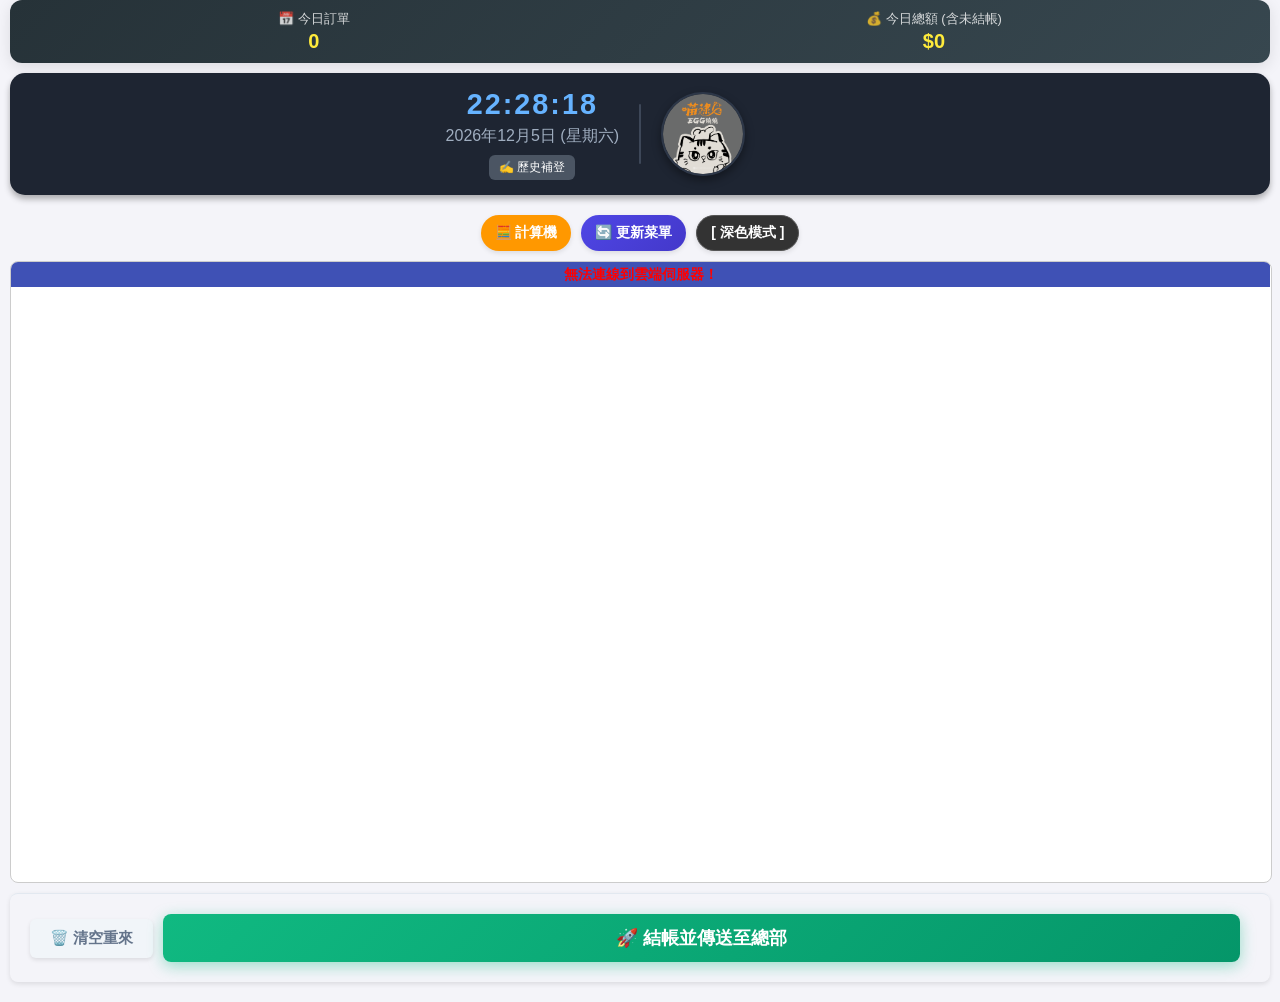
==== commit 73688537: "Update index.html" ====
--- a/index.html
+++ b/index.html
@@ -126,10 +126,15 @@
                 <div id="clock" style="font-size: 1.8rem; font-weight: bold; color: #66b3ff; letter-spacing: 2px;">00:00:00</div>
                 <div id="date" style="font-size: 1rem; color: #a0aec0; margin-top: 5px;">載入日期...</div>
                 
-                <div style="margin-top: 8px;">
-                    <button onclick="toggleCustomDate()" style="background: #4b5563; color: white; border: none; border-radius: 6px; padding: 4px 10px; font-size: 12px; cursor: pointer; transition: 0.2s;">✍️ 歷史補登</button>
-                    <button onclick="cancelCustomDate()" id="cancelCustomDateBtn" style="display: none; background: #ef4444; color: white; border: none; border-radius: 6px; padding: 4px 10px; font-size: 12px; cursor: pointer; margin-left: 5px;">❌ 退出補登</button>
-                    <input type="datetime-local" id="customDateInput" style="position: absolute; opacity: 0; width: 0; height: 0; pointer-events: none;">
+                <div style="margin-top: 8px; display: flex; justify-content: center; align-items: center;">
+                    
+                    <div style="position: relative; display: inline-block;">
+                        <input type="datetime-local" id="customDateInput" onchange="applyCustomDate(this)" 
+                               style="position: absolute; top: 0; left: 0; width: 100%; height: 100%; opacity: 0; cursor: pointer; z-index: 10;">
+                        <button style="background: #4b5563; color: white; border: none; border-radius: 6px; padding: 4px 10px; font-size: 12px; pointer-events: none;">✍️ 歷史補登</button>
+                    </div>
+
+                    <button onclick="cancelCustomDate()" id="cancelCustomDateBtn" style="display: none; background: #ef4444; color: white; border: none; border-radius: 6px; padding: 4px 10px; font-size: 12px; cursor: pointer; margin-left: 5px; z-index: 11;">❌ 退出補登</button>
                 </div>
             </div>
         </div>
